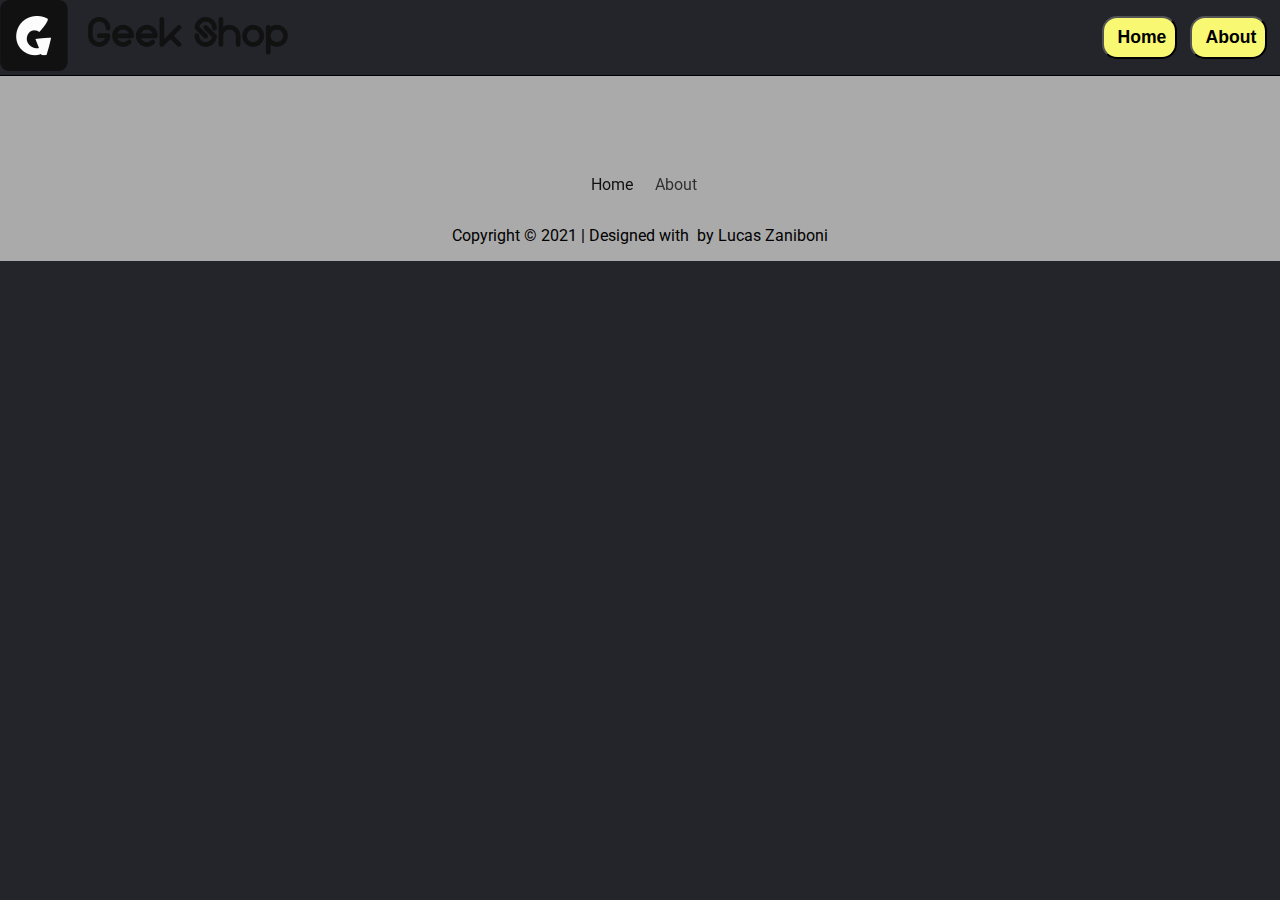
==== html-files/about.html @ 880badc6 "Feat: Added the 'About' page." ====
<!DOCTYPE html>
<html lang="en">

<head>
    <meta charset="UTF-8">
    <meta http-equiv="X-UA-Compatible" content="IE=edge">
    <meta name="viewport" content="width=device-width, initial-scale=1.0">
    <link rel="stylesheet" href="../css-files/about.css">
    <link rel="stylesheet" href="https://use.fontawesome.com/releases/v5.15.4/css/all.css"
        integrity="sha384-DyZ88mC6Up2uqS4h/KRgHuoeGwBcD4Ng9SiP4dIRy0EXTlnuz47vAwmeGwVChigm" crossorigin="anonymous">
    <link rel="preconnect" href="https://fonts.googleapis.com">
    <link rel="preconnect" href="https://fonts.gstatic.com" crossorigin>
    <link href="https://fonts.googleapis.com/css2?family=Roboto:ital,wght@0,300;0,400;0,500;1,300&display=swap"
        rel="stylesheet">
    <link rel="shortcut icon" href="../assets/logo/shortcuticon.png">
    <title>Geek Shop</title>
</head>

<body>
    <header>
        <div class="logo">
            <img src="../assets/logo/logo_new.png" alt="Logo" />
        </div>
        <nav class="menu">
            <a href="/index.html">
                <button id="home" class="options"><i class="fas fa-home"></i>Home</button>
            </a>
            <a href="/html-files/about.html">
                <button id="About" class="options"><i class="fas fa-users"></i>About</button>
            </a>
        </nav>
    </header>
    <main>

    </main>
    <footer>
        <div class="footer">
            <div class="media__icons">
                <div class="SocialMedia"> <a href="https://facebook.com/"><i class="fab fa-facebook"></i></a></div>
                <div class="SocialMedia"> <a href="https://www.snapchat.com/"><i class="fab fa-snapchat"></i></a></div>
                <div class="SocialMedia"> <a href="https://twitter.com/"><i class="fab fa-twitter"></i></a></div>
                <div class="SocialMedia"> <a href="https://www.instagram.com/"><i class="fab fa-instagram"></i></a>
                </div>
                <div class="SocialMedia"> <a href="https://facebook.com/"><i class="fab fa-whatsapp"></i></a></div>
            </div>
            <div class="secondlinefooter">
                <ul class="footer__list">
                    <li>
                        <a href="./index.html">
                    <li class="homepage">Home</li></a>
                    <a href="">
                        <li class="aboutpage">About</li>
                    </a>
                    </li>
                </ul>
            </div>
            <p> Copyright &copy; 2021 | Designed with <i class="fas fa-heart"></i> by Lucas Zaniboni</p>
        </div>
    </footer>
</body>
---- css-files/about.css ----
html,
body {
  margin: 0;
  padding: 0;
  box-sizing: border-box;
  font-family: 'Roboto', sans-serif;
  background-color: #24252a
}

body {
  max-width: 100vw;
  height: 100vh;
}

footer {
  background: #aaa;
  display: flex;
  justify-content: center;
}

header {
  max-width: 100vw;
  display: flex;
  justify-content: space-between;
  align-items: center;
  height: auto;
  border-bottom: 1px solid black;
}

.menu {
  display: flex;
  /* width: 20%; */
  justify-content:space-evenly;
}

.fas {
  margin-right: 0.3rem;
}

.options {
  background: rgb(248, 248, 115);
  cursor: pointer;
  transition: 0.5s ease;
  margin-right: 0.8rem;
  padding: 0.5em;
  border-radius: 15px;
  font-size: 1.1rem;
  font-weight: bold;
}

.options:hover {
  background: rgb(231, 235, 7);
}

.footer {
    justify-content: center;
    align-items: center;
  }
  
  .media__icons {
    display: flex;
    justify-content: center;
    padding: 1.5rem;
  }
  
  .media__icons .SocialMedia {
    padding: 1.1rem;
    font-size: 1.6rem;
  }
  
  .fab, .fas {
    filter: grayscale(100%);
    cursor: pointer;
    transition: 0.6s ease;
  }
  
  .fa-facebook:hover {
    filter: grayscale(0%);
    color: rgb(0, 120, 246)
  }
  
  .fa-snapchat:hover {
    filter: grayscale(0%);
    color: rgb(255, 252, 0);
  }
  
  .fa-twitter:hover {
    filter: grayscale(0%);
    color: rgb(29, 161, 242);
  }
  
  .fa-instagram:hover {
    filter: grayscale(0%);
    background: #f09433; 
    background: -moz-linear-gradient(45deg, #f09433 0%, #e6683c 25%, #dc2743 50%, #cc2366 75%, #bc1888 100%); 
    background: -webkit-linear-gradient(45deg, #f09433 0%,#e6683c 25%,#dc2743 50%,#cc2366 75%,#bc1888 100%); 
    background: linear-gradient(45deg, #f09433 0%,#e6683c 25%,#dc2743 50%,#cc2366 75%,#bc1888 100%); 
    filter: progid:DXImageTransform.Microsoft.gradient( startColorstr='#f09433', endColorstr='#bc1888',GradientType=1 );
  }
  
  .fa-whatsapp:hover {
    filter: grayscale(0%);
    color: rgb(52, 175, 35);
  }
  
  .fa-heart:hover {
    filter: grayscale(0%);
    color: red;
  }
  
  .secondlinefooter {
    display: flex;
    justify-content: space-evenly;
  }
  
  .footer__list {
    display: flex;
    align-items: center;
    justify-content: center;
    list-style: none;
    margin-right: 2rem;
    filter: grayscale(100%)
  }
  
  .footer__list  a{
    margin: 0;
    padding: 0;
    text-decoration: none;
  }
  
  .aboutpage {
    margin-left: 1.4rem;
  }
  
  .footer__list a:hover {
    text-decoration: underline;
  }
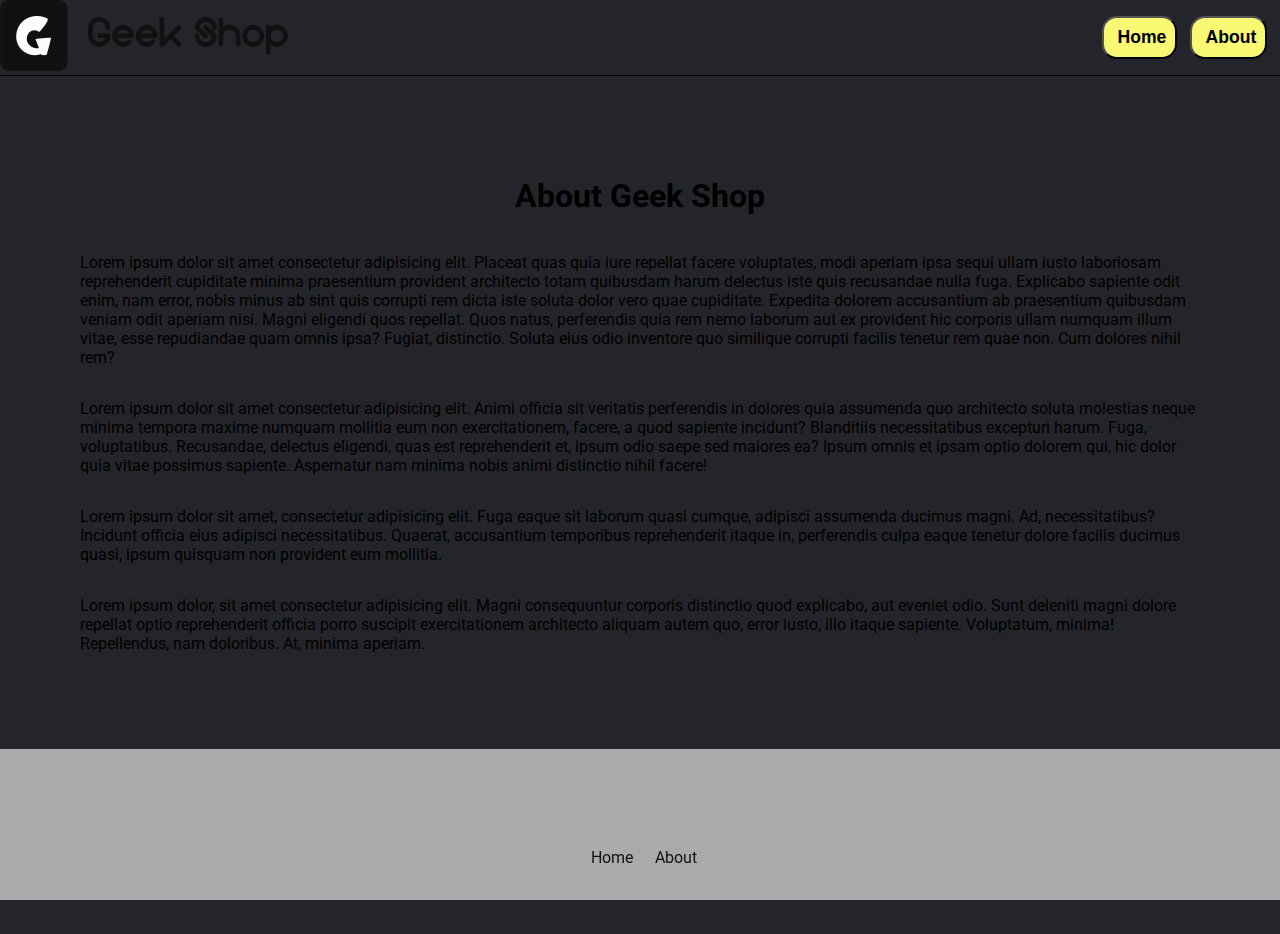
==== commit f6fb7f88: "Fix: Added Responsive design for the home page to the screen pf 375px; Feat: Added the About page" ====
--- a/html-files/about.html
+++ b/html-files/about.html
@@ -31,7 +31,31 @@
         </nav>
     </header>
     <main>
-
+        <div class="text__about">
+            <h1>About Geek Shop</h1>
+            <p>Lorem ipsum dolor sit amet consectetur adipisicing elit. Placeat quas quia iure repellat facere
+                voluptates, modi aperiam ipsa sequi ullam iusto laboriosam reprehenderit cupiditate minima praesentium
+                provident architecto totam quibusdam harum delectus iste quis recusandae nulla fuga. Explicabo sapiente
+                odit enim, nam error, nobis minus ab sint quis corrupti rem dicta iste soluta dolor vero quae
+                cupiditate. Expedita dolorem accusantium ab praesentium quibusdam veniam odit aperiam nisi. Magni
+                eligendi quos repellat. Quos natus, perferendis quia rem nemo laborum aut ex provident hic corporis
+                ullam numquam illum vitae, esse repudiandae quam omnis ipsa? Fugiat, distinctio. Soluta eius odio
+                inventore quo similique corrupti facilis tenetur rem quae non. Cum dolores nihil rem?</p>
+            <p> Lorem ipsum dolor sit amet consectetur adipisicing elit. Animi officia sit veritatis perferendis in
+                dolores quia assumenda quo architecto soluta molestias neque minima tempora maxime numquam mollitia eum
+                non exercitationem, facere, a quod sapiente incidunt? Blanditiis necessitatibus excepturi harum. Fuga,
+                voluptatibus. Recusandae, delectus eligendi, quas est reprehenderit et, ipsum odio saepe sed maiores ea?
+                Ipsum omnis et ipsam optio dolorem qui, hic dolor quia vitae possimus sapiente. Aspernatur nam minima
+                nobis animi distinctio nihil facere!</p>
+            <p> Lorem ipsum dolor sit amet, consectetur adipisicing elit. Fuga eaque sit laborum quasi cumque, adipisci
+                assumenda ducimus magni. Ad, necessitatibus? Incidunt officia eius adipisci necessitatibus. Quaerat,
+                accusantium temporibus reprehenderit itaque in, perferendis culpa eaque tenetur dolore facilis ducimus
+                quasi, ipsum quisquam non provident eum mollitia.</p>
+            <p>Lorem ipsum dolor, sit amet consectetur adipisicing elit. Magni consequuntur corporis distinctio quod
+                explicabo, aut eveniet odio. Sunt deleniti magni dolore repellat optio reprehenderit officia porro
+                suscipit exercitationem architecto aliquam autem quo, error iusto, illo itaque sapiente. Voluptatum,
+                minima! Repellendus, nam doloribus. At, minima aperiam.</p>
+        </div>
     </main>
     <footer>
         <div class="footer">
@@ -41,14 +65,14 @@
                 <div class="SocialMedia"> <a href="https://twitter.com/"><i class="fab fa-twitter"></i></a></div>
                 <div class="SocialMedia"> <a href="https://www.instagram.com/"><i class="fab fa-instagram"></i></a>
                 </div>
-                <div class="SocialMedia"> <a href="https://facebook.com/"><i class="fab fa-whatsapp"></i></a></div>
+                <div class="SocialMedia"> <a href="https://wa.me/73998351050"><i class="fab fa-whatsapp"></i></a></div>
             </div>
             <div class="secondlinefooter">
                 <ul class="footer__list">
                     <li>
-                        <a href="./index.html">
+                        <a href="/index.html">
                     <li class="homepage">Home</li></a>
-                    <a href="">
+                    <a href="/html-files/about.html">
                         <li class="aboutpage">About</li>
                     </a>
                     </li>
--- a/css-files/about.css
+++ b/css-files/about.css
@@ -4,15 +4,18 @@
   padding: 0;
   box-sizing: border-box;
   font-family: 'Roboto', sans-serif;
-  background-color: #24252a
+  background-color: #24252a;
+  overflow-x: hidden
 }
 
 body {
   max-width: 100vw;
+  width: 100%;
   height: 100vh;
 }
 
 footer {
+    width: 100%;
   background: #aaa;
   display: flex;
   justify-content: center;
@@ -25,6 +28,12 @@
   align-items: center;
   height: auto;
   border-bottom: 1px solid black;
+}
+
+main {
+    max-width: 100vw;
+    width: 100%;
+    display: flex;
 }
 
 .menu {
@@ -50,6 +59,13 @@
 
 .options:hover {
   background: rgb(231, 235, 7);
+}
+
+.text__about {
+    display: flex;
+    flex-direction: column;
+    align-items: center;
+    padding: 5rem;
 }
 
 .footer {
@@ -134,4 +150,16 @@
   
   .footer__list a:hover {
     text-decoration: underline;
-  }+  }
+
+  @media only screen and (max-width: 376px) {
+      header {
+        flex-direction: column;
+        justify-content: center;
+        align-items: center;
+      }
+      
+      footer p {
+        margin-left: 1.3rem;
+      }
+      }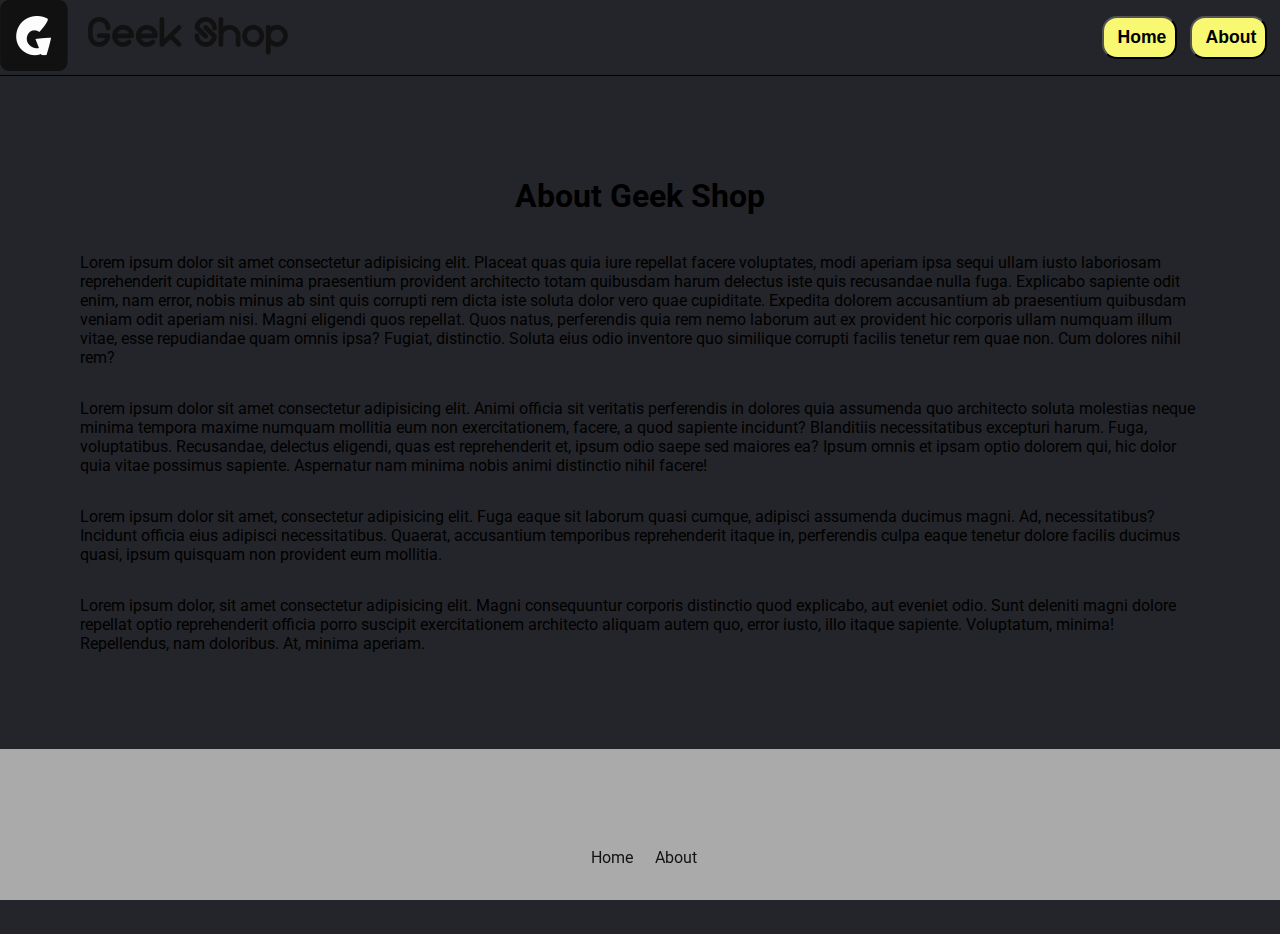
==== commit d1c4d6ef: "Feat: Added function to redirect to the home page every time the logo is clicked; Now when the socia" ====
--- a/html-files/about.html
+++ b/html-files/about.html
@@ -19,7 +19,7 @@
 <body>
     <header>
         <div class="logo">
-            <img src="../assets/logo/logo_new.png" alt="Logo" />
+            <a href="/index.html"><img src="../assets/logo/logo_new.png" alt="Logo" /></a>
         </div>
         <nav class="menu">
             <a href="/index.html">
@@ -60,12 +60,12 @@
     <footer>
         <div class="footer">
             <div class="media__icons">
-                <div class="SocialMedia"> <a href="https://facebook.com/"><i class="fab fa-facebook"></i></a></div>
-                <div class="SocialMedia"> <a href="https://www.snapchat.com/"><i class="fab fa-snapchat"></i></a></div>
-                <div class="SocialMedia"> <a href="https://twitter.com/"><i class="fab fa-twitter"></i></a></div>
-                <div class="SocialMedia"> <a href="https://www.instagram.com/"><i class="fab fa-instagram"></i></a>
+                <div class="SocialMedia"> <a href="https://facebook.com/" target="_blank"><i class="fab fa-facebook"></i></a></div>
+                <div class="SocialMedia"> <a href="https://www.snapchat.com/" target="_blank"><i class="fab fa-snapchat"></i></a></div>
+                <div class="SocialMedia"> <a href="https://twitter.com/" target="_blank"><i class="fab fa-twitter"></i></a></div>
+                <div class="SocialMedia"> <a href="https://www.instagram.com/" target="_blank"><i class="fab fa-instagram"></i></a>
                 </div>
-                <div class="SocialMedia"> <a href="https://wa.me/73998351050"><i class="fab fa-whatsapp"></i></a></div>
+                <div class="SocialMedia"> <a href="https://wa.me/73998351050" target="_blank"><i class="fab fa-whatsapp"></i></a></div>
             </div>
             <div class="secondlinefooter">
                 <ul class="footer__list">
